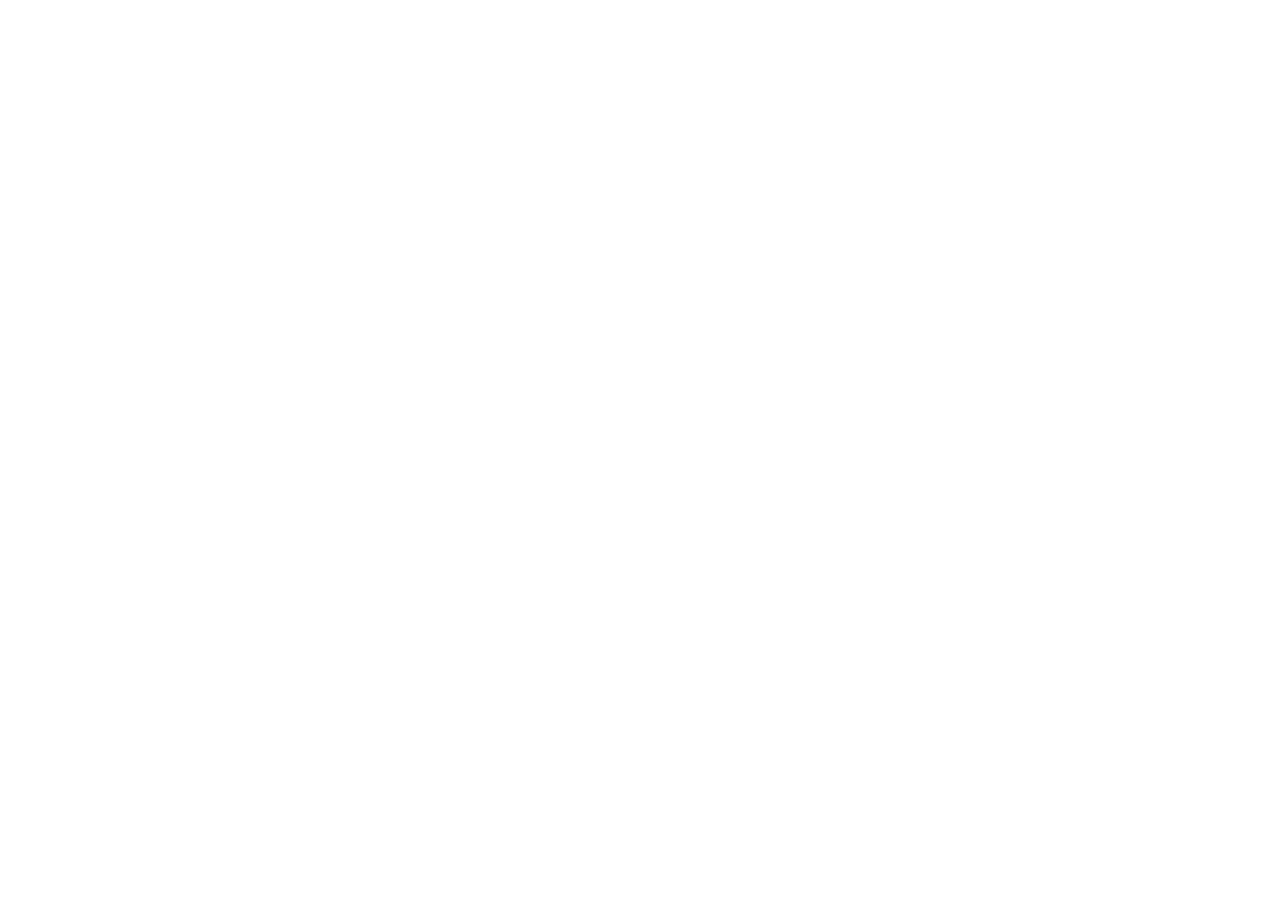
==== clase 2/index.html @ 864f95f6 "clase 2" ====
<!DOCTYPE html>
<html lang="en">


<head>
	<meta charset="UTF-8">
	<meta name="viewport" content="width=device-width, initial-scale">
	<meta http-equiv="X-UA-Compatible" content="ie-edge">
	<title>Document</title>
</head>
<body>
	<script src="main.js"></script>
</body>

</html>
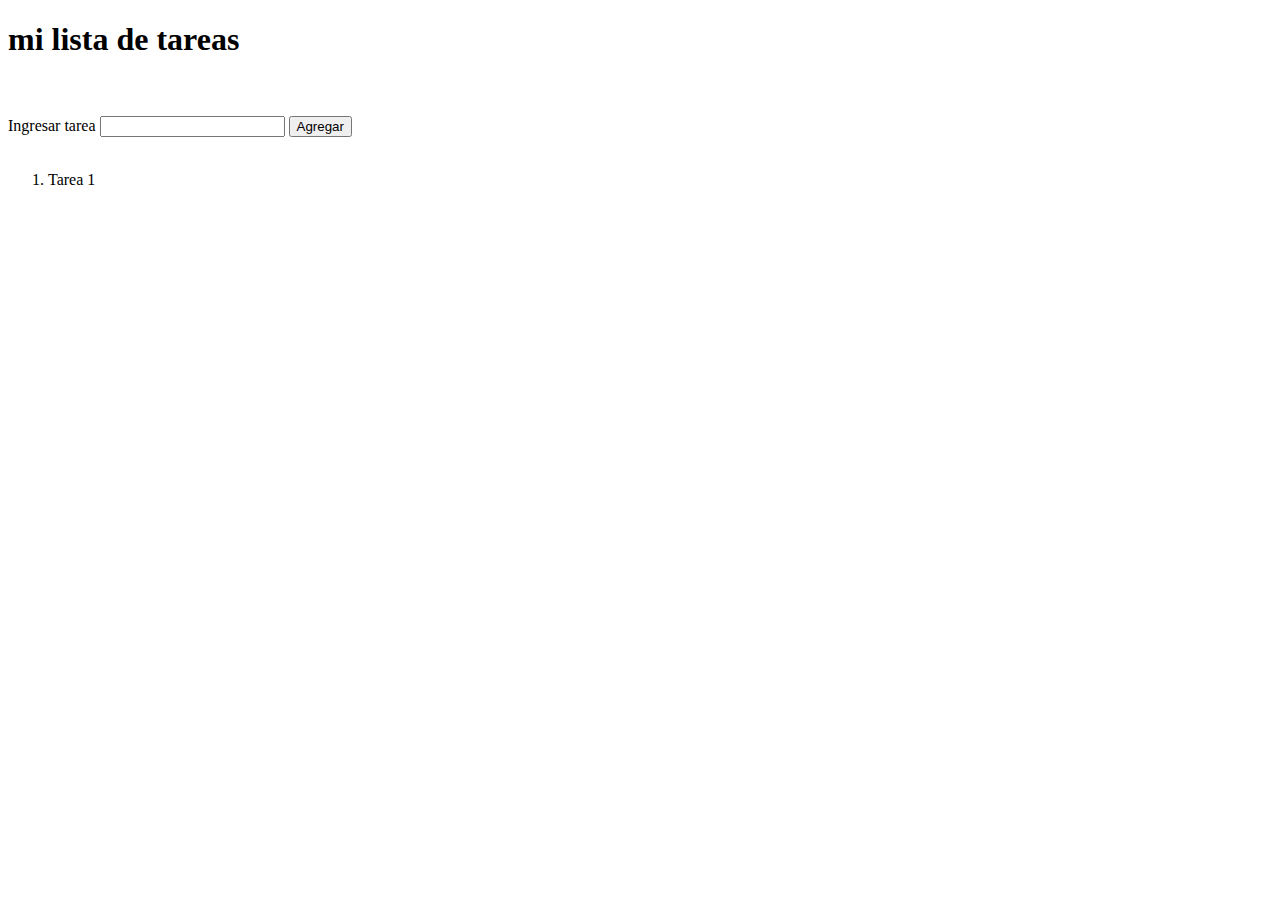
==== commit c24d92c8: "clase 2" ====
--- a/clase 2/index.html
+++ b/clase 2/index.html
@@ -6,10 +6,23 @@
 	<meta charset="UTF-8">
 	<meta name="viewport" content="width=device-width, initial-scale">
 	<meta http-equiv="X-UA-Compatible" content="ie-edge">
-	<title>Document</title>
+	<title>Document 2</title>
 </head>
 <body>
+	<h1>mi lista de tareas</h1>
+	<br>
+	<br>
+	<label for="">Ingresar tarea</label>
+	<input type="text" id="box">
+	<button id="add">Agregar</button>
+	<br>
+	<br>
+	<ol id="lista">
+		<li>Tarea 1</li>
+	</ol>
+
 	<script src="main.js"></script>
+	<script src="main2.js"></script>
 </body>
 
 </html>
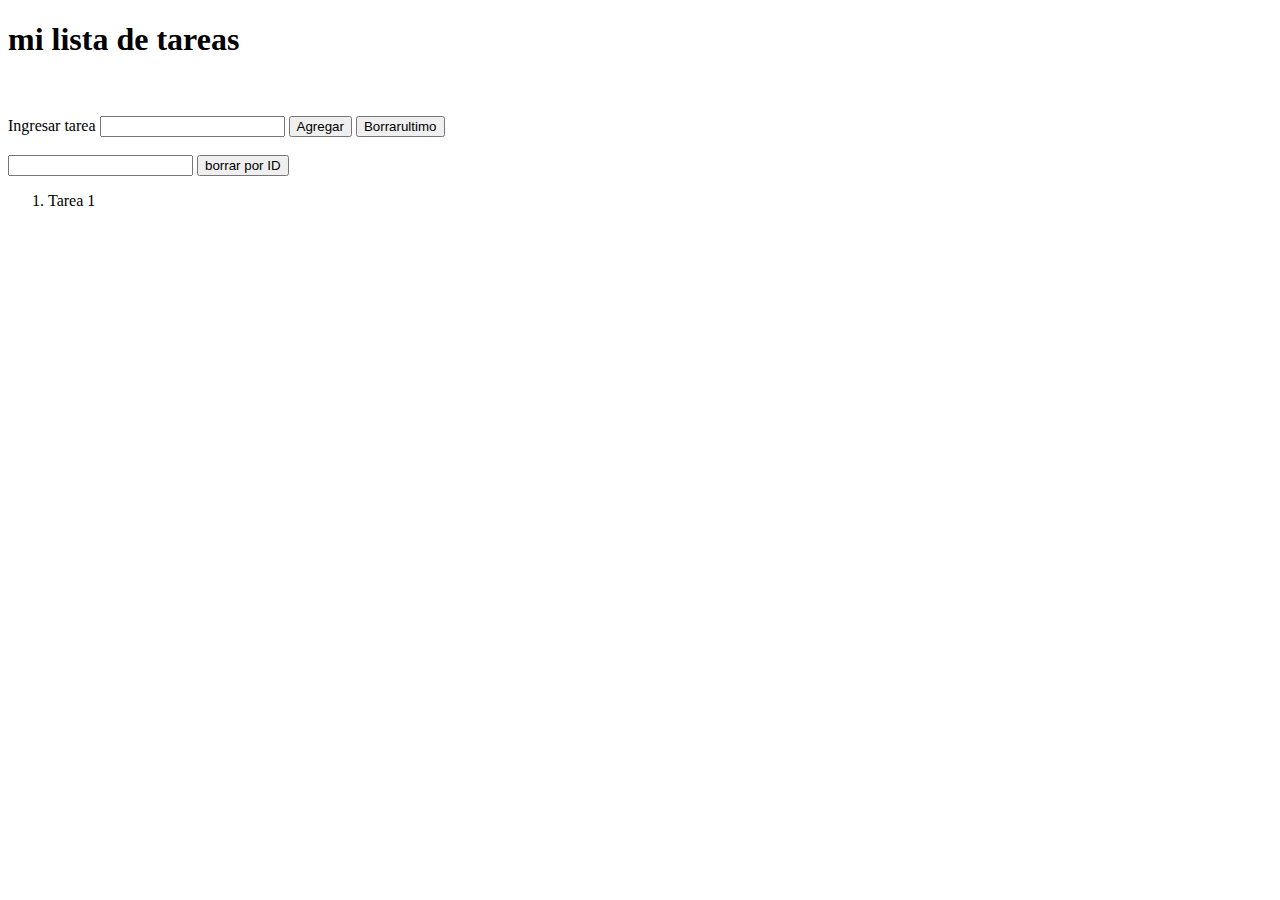
==== commit 567451f1: "ok" ====
--- a/clase 2/index.html
+++ b/clase 2/index.html
@@ -15,10 +15,16 @@
 	<label for="">Ingresar tarea</label>
 	<input type="text" id="box">
 	<button id="add">Agregar</button>
+	<button id="borrar">Borrarultimo</button>
 	<br>
 	<br>
+	<input type="numeric" id="box2">
+	<button id="borrarID">borrar por ID</button>
+	<br>
+
 	<ol id="lista">
 		<li>Tarea 1</li>
+
 	</ol>
 
 	<script src="main.js"></script>
